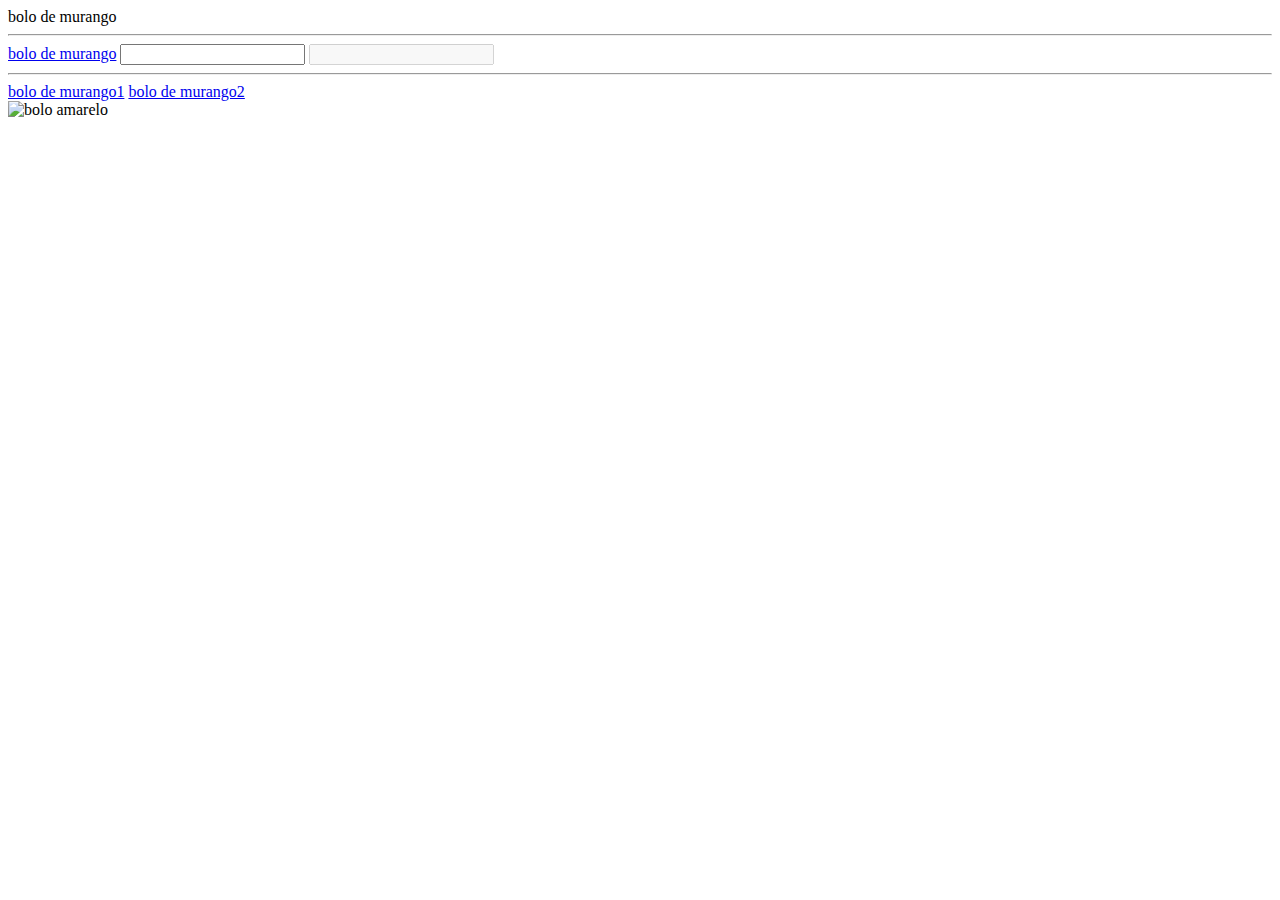
==== index.html @ a855556a "main" ====
<!DOCTYPE html>
<html lang="pt-BR">

<head>
 <meta charset="UTF-8">
 <meta http-equiv="X-UA-Compatible" content="IE=edge">
 <meta name="viewport" content="width=device-width, initial-scale=1.0">
 <title>html</title>
</head>
<span>bolo de murango</span>

<body>
 <div class="html">

  <!--TAG <p>para paragrafo</p>-->
  <!--TAG <h1>ate h6 são para Titulo</h1>-->
  <!--TAG <span>para ajuda, para dar um destaque em uma palavra</span>-->
  <!--TAG <div> clase armazem.</div>-->
  <!--TAG <input /> cria diferentes campos de entrada de dados no documento HTML.-->
  <!--TAG <div class="referencia stylizar com Css ", id="referencia unico", hidden=para esconder o conteudo da div.></div>-->
  <!-- TAG<img src="alocar imagem" alt="texto para imagem caso não apareça">-->
  <!--TAG  complemento da div style="background-color: red;-->
  <!--TAG <button data-nomeaki="butão">tag para criar botão</button>-->
  <!--TAG <em>letra intalica e não deixa quebra linha</em>-->
  <!--TAG <strong>letra em destaque.</strong>-->
  <!--TAG <li>serve para listas</li> -->
 </div>
 <hr>
 <div class="html atributos">
  <!--atributo:href="atributo link, colocar link aki" complemento= target="_blank"-->
  <a href="https://www.youtube.com/">bolo de murango</a>
  <!--atributo input=type e outros -->
  <input type="email e outros" />
  <!--disabled não dar pra digitar-->
  <input type="email e outros" disabled />
 </div>
 <hr>
 <div class="html atributos como usar ">
  <!--href-->
  <a href="https://www.youtube.com/">bolo de murango1</a>
  <!--href+target"_blank""=cria uma nova aba-->
  <a href="https://www.youtube.com/" target="_blank">bolo de murango2</a>
 </div>
 <img src="" alt=" bolo amarelo">
</body>

</html>
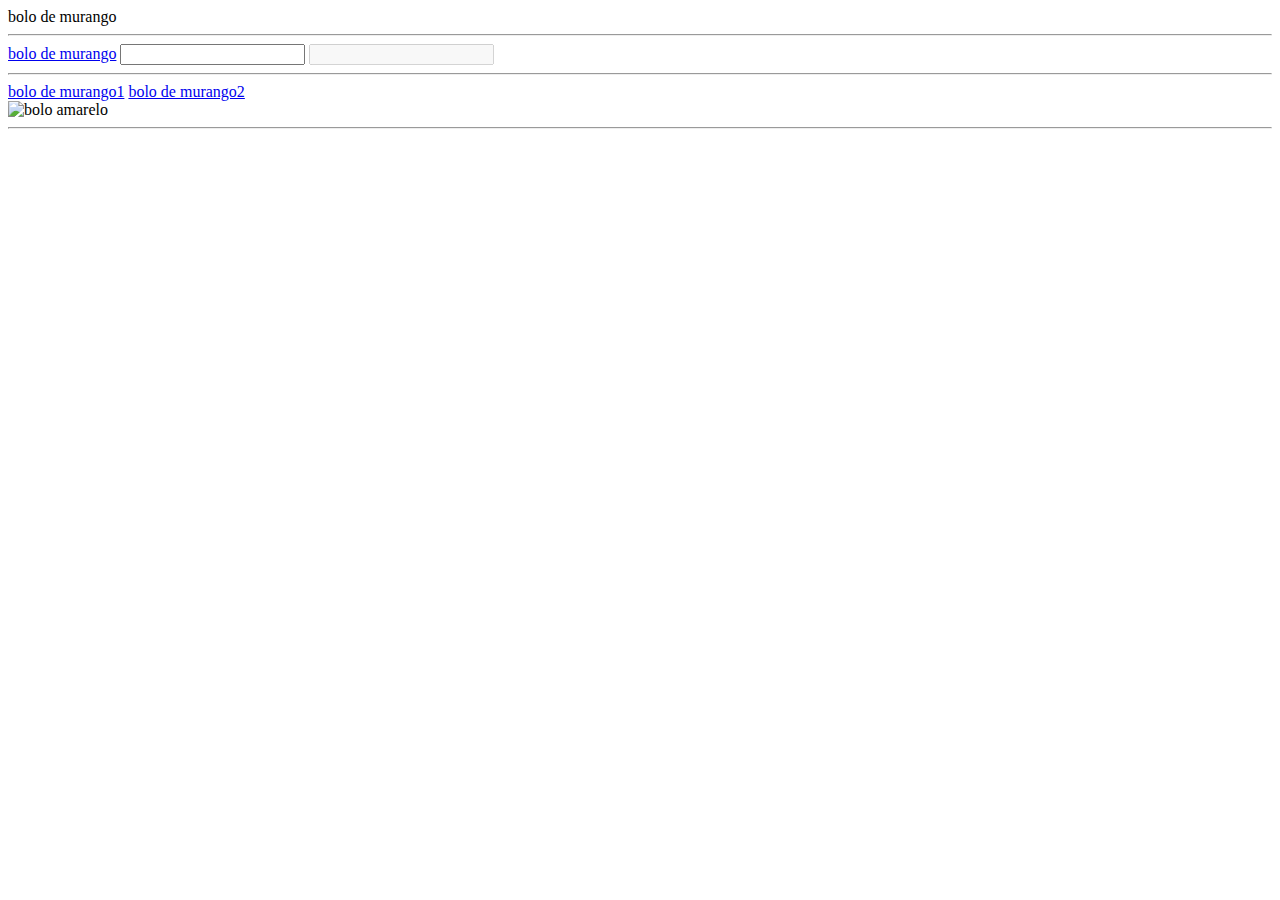
==== commit d10a3069: "main" ====
--- a/index.html
+++ b/index.html
@@ -24,6 +24,12 @@
   <!--TAG <em>letra intalica e não deixa quebra linha</em>-->
   <!--TAG <strong>letra em destaque.</strong>-->
   <!--TAG <li>serve para listas</li> -->
+  <!--TAG <ol> para envolver a tag li para fazer  listas  ordenada- numero</ol> -->
+  <!--TAG <ul> para envolver a tag li para fazer  listas não ordenada -bolinha </ul> -->
+  <!--TAG  <a href="bota link aki dentro">texto do link</a> -->
+  <!--TAG <cite> para citações</cite> -->
+  <!--TAG  <address>tag para endereço</address> -->
+
  </div>
  <hr>
  <div class="html atributos">
@@ -42,6 +48,8 @@
   <a href="https://www.youtube.com/" target="_blank">bolo de murango2</a>
  </div>
  <img src="" alt=" bolo amarelo">
+ <hr>
+
 </body>
 
 </html>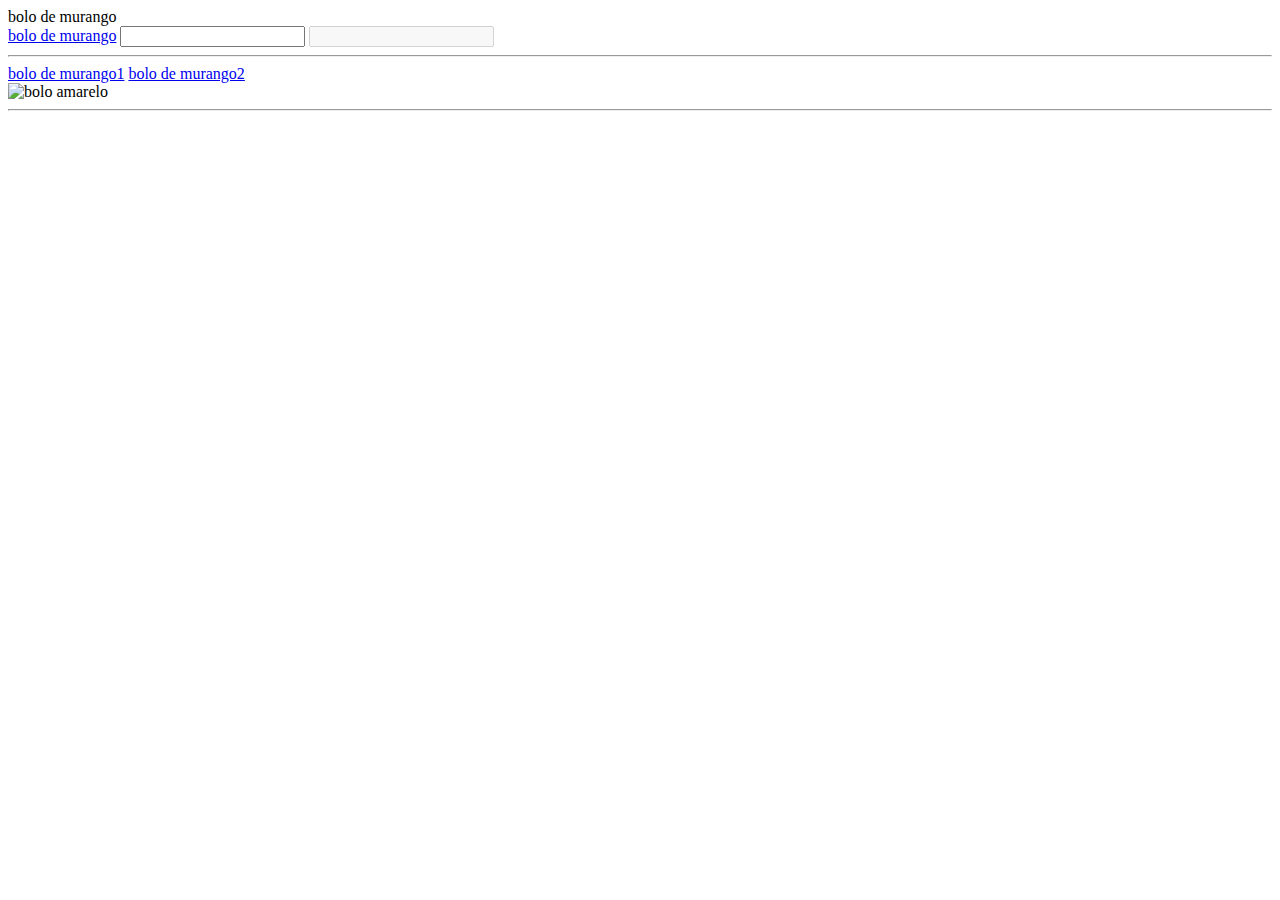
==== commit 3f4f5dd6: "main" ====
--- a/index.html
+++ b/index.html
@@ -26,9 +26,14 @@
   <!--TAG <li>serve para listas</li> -->
   <!--TAG <ol> para envolver a tag li para fazer  listas  ordenada- numero</ol> -->
   <!--TAG <ul> para envolver a tag li para fazer  listas não ordenada -bolinha </ul> -->
-  <!--TAG  <a href="bota link aki dentro">texto do link</a> -->
+  <!--TAG  <a href="bota link aki dentro, serve de ancora para puxar outro arquivo" download"para baixar"", target="_blank"=ao aperta irar criar uma nova aba.>texto do link</a> -->
   <!--TAG <cite> para citações</cite> -->
-  <!--TAG  <address>tag para endereço</address> -->
+  <!--TAG  <address>tag para endereço</address> 
+  <!- TAG  <dl>tag para sinalizar que e uma lista descritiva</dl> -->
+  <!--TAG  <dt>tag usada dentro da dl para dar uma descrição a coluna </dt> -->
+  <!--TAG   <dd> descrição do item, usada dentro da dl</dd> -->
+  <!--TAG  <a href="../voltar pastas anteriores", target="_blank"=>texto do link</a> -->
+  <!--TAG  <abbr title="informação ao clicar, texto descrevendo algo ao passar o mouse em cima">ir para o index 1</abbr>
 
  </div>
  <hr>
@@ -47,9 +52,9 @@
   <!--href+target"_blank""=cria uma nova aba-->
   <a href="https://www.youtube.com/" target="_blank">bolo de murango2</a>
  </div>
- <img src="" alt=" bolo amarelo">
+ <img src="https://cdn.pixabay.com/photo/2022/03/17/15/45/flower-7074909__340.jpg" alt=" bolo amarelo">
  <hr>
-
 </body>
 
+
 </html>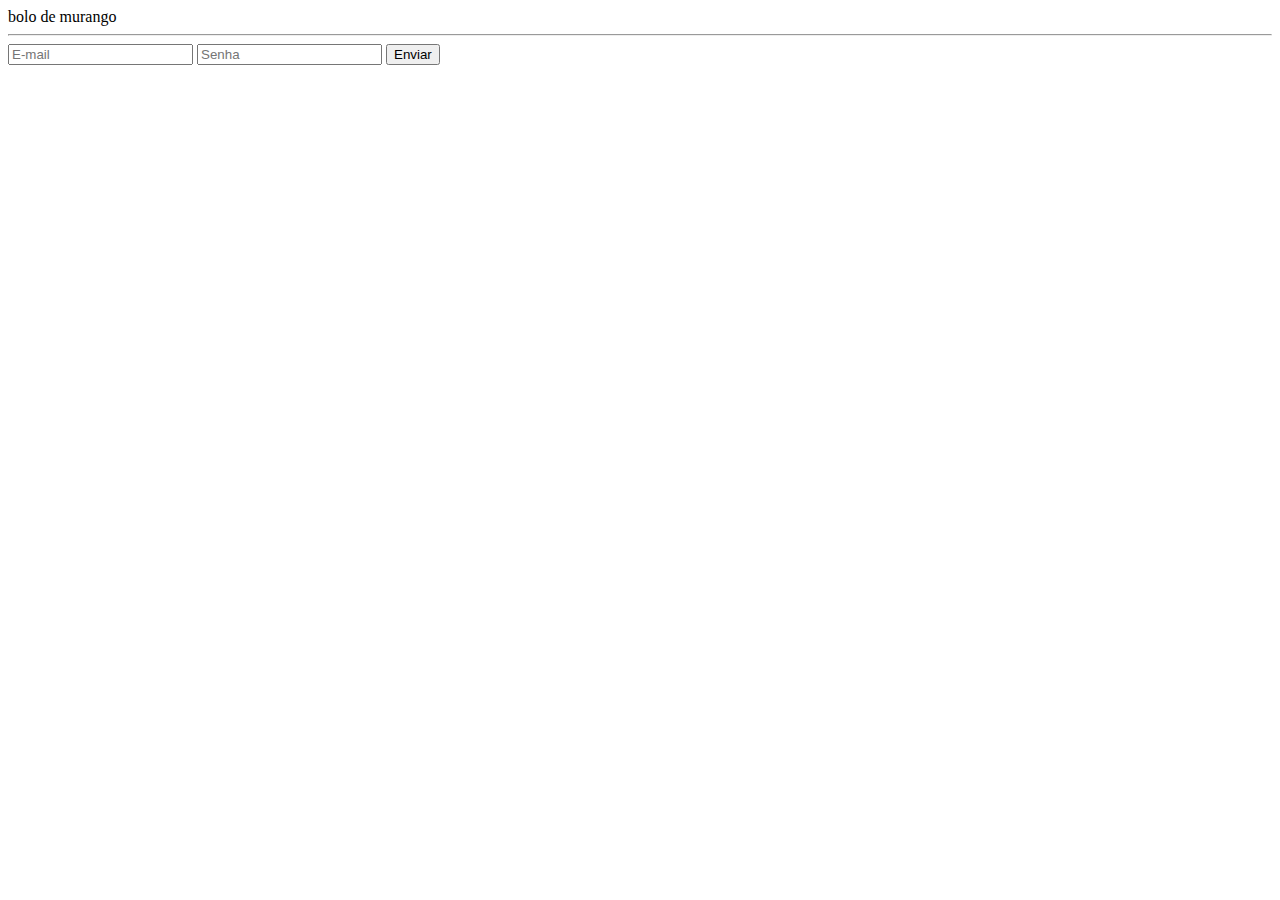
==== commit 0abe8a82: "main" ====
--- a/index.html
+++ b/index.html
@@ -9,51 +9,46 @@
 </head>
 <span>bolo de murango</span>
 
-<body>
- <div class="html">
 
-  <!--TAG <p>para paragrafo</p>-->
-  <!--TAG <h1>ate h6 são para Titulo</h1>-->
-  <!--TAG <span>para ajuda, para dar um destaque em uma palavra</span>-->
-  <!--TAG <div> clase armazem.</div>-->
-  <!--TAG <input /> cria diferentes campos de entrada de dados no documento HTML.-->
-  <!--TAG <div class="referencia stylizar com Css ", id="referencia unico", hidden=para esconder o conteudo da div.></div>-->
-  <!-- TAG<img src="alocar imagem" alt="texto para imagem caso não apareça">-->
-  <!--TAG  complemento da div style="background-color: red;-->
-  <!--TAG <button data-nomeaki="butão">tag para criar botão</button>-->
-  <!--TAG <em>letra intalica e não deixa quebra linha</em>-->
-  <!--TAG <strong>letra em destaque.</strong>-->
-  <!--TAG <li>serve para listas</li> -->
-  <!--TAG <ol> para envolver a tag li para fazer  listas  ordenada- numero</ol> -->
-  <!--TAG <ul> para envolver a tag li para fazer  listas não ordenada -bolinha </ul> -->
-  <!--TAG  <a href="bota link aki dentro, serve de ancora para puxar outro arquivo" download"para baixar"", target="_blank"=ao aperta irar criar uma nova aba.>texto do link</a> -->
-  <!--TAG <cite> para citações</cite> -->
-  <!--TAG  <address>tag para endereço</address> 
+<div class="tags html">
+
+ <!--TAG <p>para paragrafo</p>-->
+ <!--TAG <h1>ate h6 são para Titulo</h1>-->
+ <!--TAG <span>para ajuda, para dar um destaque em uma palavra</span>-->
+ <!--TAG <div> clase armazem.</div>-->
+ <!--TAG <input /> cria diferentes campos de entrada de dados no documento HTML.-->
+ <!--TAG <div class="referencia stylizar com Css ", id="referencia unico", hidden=para esconder o conteudo da div.></div>-->
+ <!-- TAG<img src="alocar imagem" alt="texto para imagem caso não apareça">-->
+ <!--TAG  complemento da div style="background-color: red;-->
+ <!--TAG <button data-nomeaki="butão">tag para criar botão</button>-->
+ <!--TAG <em>letra intalica e não deixa quebra linha</em>-->
+ <!--TAG <strong>letra em destaque.</strong>-->
+ <!--TAG <li>serve para listas</li> -->
+ <!--TAG <ol> para envolver a tag li para fazer  listas  ordenada- numero</ol> -->
+ <!--TAG <ul> para envolver a tag li para fazer  listas não ordenada -bolinha </ul> -->
+ <!--TAG  <a href="bota link aki dentro, serve de ancora para puxar outro arquivo" download"para baixar"", target="_blank"=ao aperta irar criar uma nova aba.>texto do link</a> -->
+ <!--TAG <cite> para citações</cite> -->
+ <!--TAG  <address>tag para endereço</address> 
   <!- TAG  <dl>tag para sinalizar que e uma lista descritiva</dl> -->
-  <!--TAG  <dt>tag usada dentro da dl para dar uma descrição a coluna </dt> -->
-  <!--TAG   <dd> descrição do item, usada dentro da dl</dd> -->
-  <!--TAG  <a href="../voltar pastas anteriores", target="_blank"=>texto do link</a> -->
-  <!--TAG  <abbr title="informação ao clicar, texto descrevendo algo ao passar o mouse em cima">ir para o index 1</abbr>
+ <!--TAG  <dt>tag usada dentro da dl para dar uma descrição a coluna </dt> -->
+ <!--TAG   <dd> descrição do item, usada dentro da dl</dd> -->
+ <!--TAG  <a href="../voltar pastas anteriores", target="_blank"=>texto do link</a> -->
+ <!-- TAG <abbr title="informação ao clicar, texto descrevendo algo ao passar o mouse em cima">ir para o index 1</abbr>-->
+ <!--TAG <table>criar tabelas</table>-->
+ <!--TAG <tr> dentro da tag table linhas</tr>-->
+ <!--TAG <th> dentro da tag Tr cabeçario</th>-->
 
- </div>
- <hr>
- <div class="html atributos">
-  <!--atributo:href="atributo link, colocar link aki" complemento= target="_blank"-->
-  <a href="https://www.youtube.com/">bolo de murango</a>
-  <!--atributo input=type e outros -->
-  <input type="email e outros" />
-  <!--disabled não dar pra digitar-->
-  <input type="email e outros" disabled />
- </div>
- <hr>
- <div class="html atributos como usar ">
-  <!--href-->
-  <a href="https://www.youtube.com/">bolo de murango1</a>
-  <!--href+target"_blank""=cria uma nova aba-->
-  <a href="https://www.youtube.com/" target="_blank">bolo de murango2</a>
- </div>
- <img src="https://cdn.pixabay.com/photo/2022/03/17/15/45/flower-7074909__340.jpg" alt=" bolo amarelo">
- <hr>
+</div>
+<hr>
+<!--exemplo de como montar um formulario basico-->
+<!--class action= e uma funçao de ação-->
+<div class="formulario">
+ <form action="url do serve" method="get">
+  <input type="email" name="email" placeholder="E-mail" />
+  <input type="password" name="password" placeholder="Senha" />
+  <button>Enviar</button>
+ </form>
+</div>
 </body>
 
 
